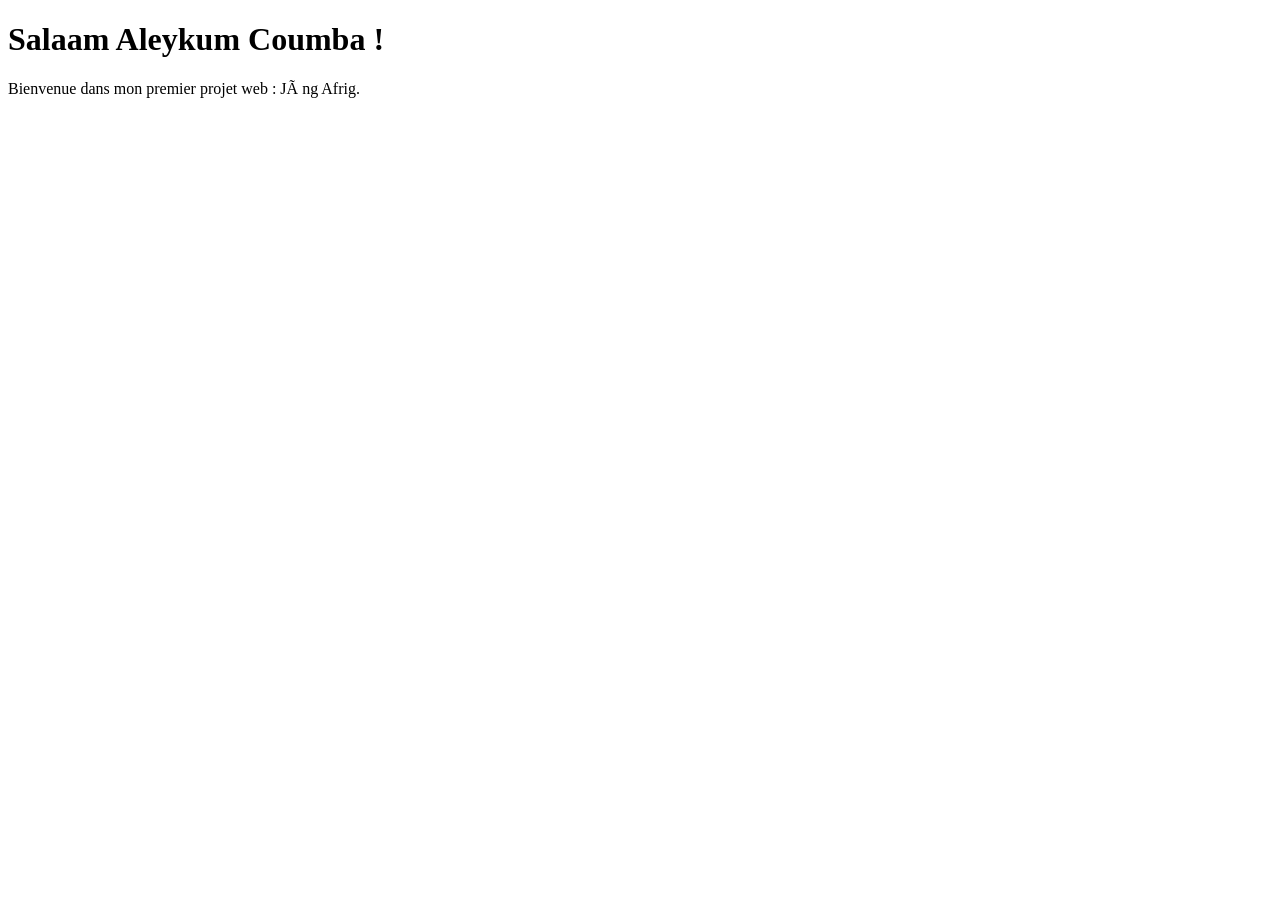
==== index.html @ 7212211c "v0 : premier setup avec hello world" ====
<!DOCTYPE html>
<html lang="fr">
<head>
    <meta charset="UTF -8">
    <title >Hello Coumba </title >
</head>
<body>
    <h1>Salaam Aleykum Coumba !</h1>
    <p>Bienvenue dans mon premier projet web : Jàng Afrig.</p>
</body>
</html>
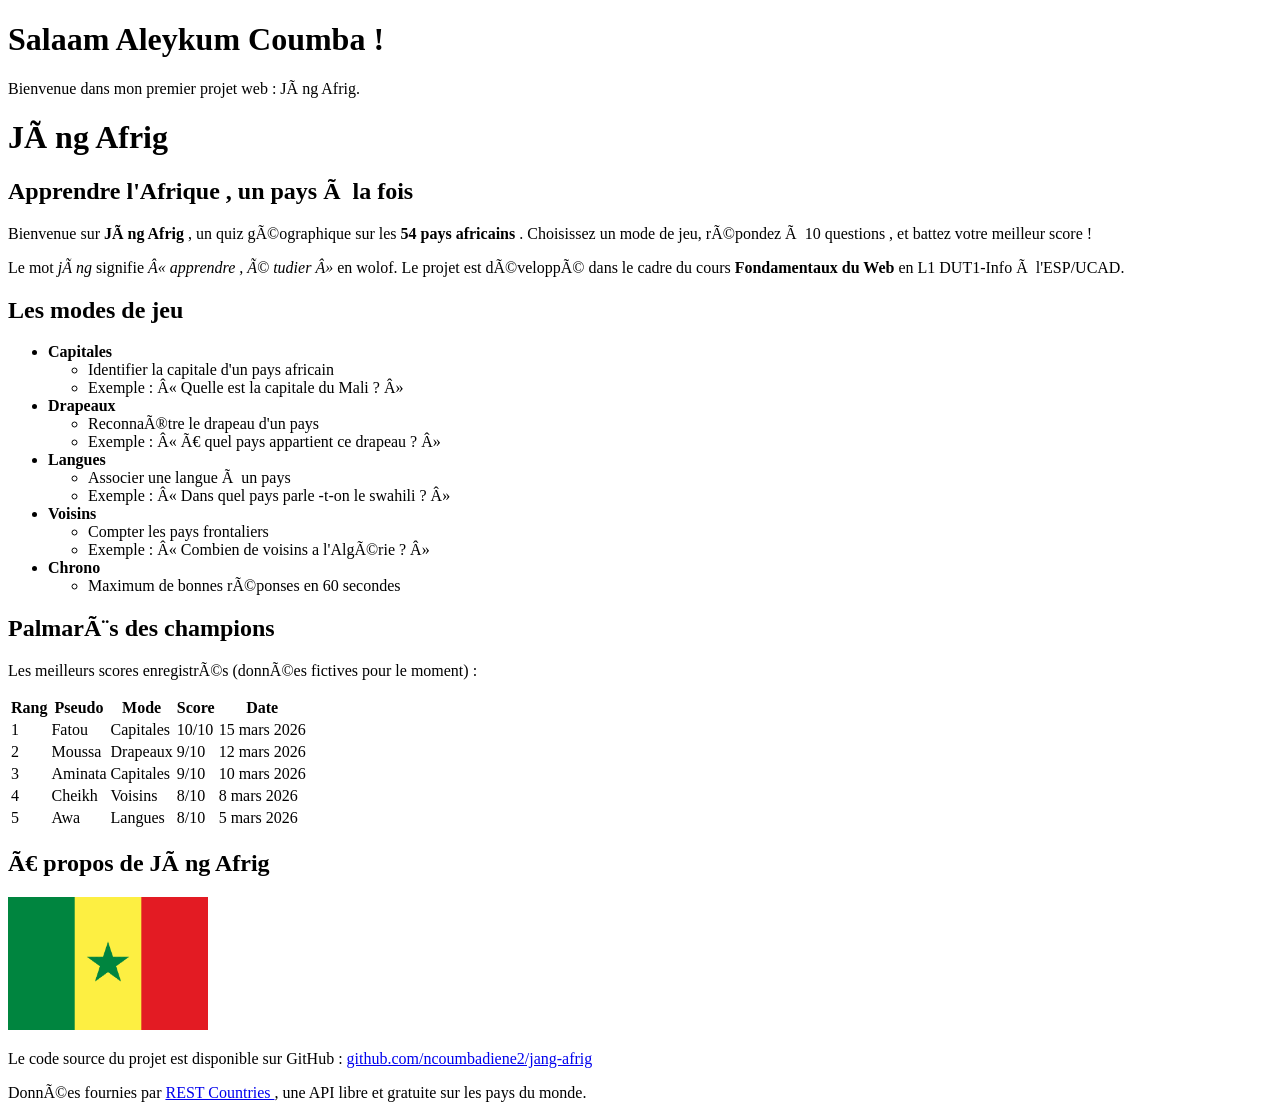
==== commit 363eb8cd: "v0.1 : page d'accueil HTML brut" ====
--- a/index.html
+++ b/index.html
@@ -7,5 +7,118 @@
 <body>
     <h1>Salaam Aleykum Coumba !</h1>
     <p>Bienvenue dans mon premier projet web : Jàng Afrig.</p>
+    <h1>Jàng Afrig </h1>
+    <h2>Apprendre l'Afrique , un pays à la fois </h2>
+    <p>
+        Bienvenue sur <strong >Jàng Afrig </strong >, un quiz géographique sur les 
+            <strong >54 pays africains </strong >. Choisissez un mode de jeu,
+répondez à
+10 questions , et battez votre meilleur score !
+</p>
+<p>
+    Le mot <em>jàng</em> signifie <em>«&nbsp;apprendre , é
+tudier&nbsp;»</em>
+en wolof. Le projet est développé dans le cadre du cours
+<strong >Fondamentaux du Web </strong > en L1 DUT1-Info à l'ESP/UCAD.
+</p>
+<h2>Les modes de jeu </h2>
+<ul>
+<li>
+<strong >Capitales </strong >
+<ul>
+<li>Identifier la capitale d'un pays africain </li>
+<li>Exemple : « Quelle est la capitale du Mali ? »</li>
+</ul>
+</li>
+<li>
+<strong >Drapeaux </strong >
+<ul>
+<li>Reconnaître le drapeau d'un pays </li>
+<li>Exemple : « À quel pays appartient ce drapeau ? »</li>
+</ul>
+</li>
+<li>
+<strong >Langues </strong >
+<ul>
+<li>Associer une langue à un pays </li>
+<li>Exemple : « Dans quel pays parle -t-on le swahili ? »</li>
+</ul>
+</li>
+<li>
+<strong >Voisins </strong >
+<ul>
+<li>Compter les pays frontaliers </li>
+<li>Exemple : « Combien de voisins a l'Algérie ? »</li>
+</ul>
+</li>
+<li>
+<strong >Chrono </strong >
+<ul>
+<li>Maximum de bonnes réponses en 60 secondes </li>
+</ul>
+</li>
+</ul>
+<h2>Palmarès des champions </h2>
+<p>Les meilleurs scores enregistrés (données fictives pour le moment)
+:</p>
+<table >
+<tr>
+<th>Rang </th>
+<th>Pseudo </th>
+<th>Mode </th>
+<th>Score </th>
+<th>Date </th>
+</tr>
+<tr>
+<td>1</td>
+<td>Fatou </td>
+<td>Capitales </td>
+<td>10/10</td>
+<td>15 mars 2026</td>
+</tr>
+<tr>
+<td>2</td>
+<td>Moussa </td>
+<td>Drapeaux </td>
+<td>9/10</td>
+<td>12 mars 2026</td>
+</tr>
+<tr>
+<td>3</td>
+<td>Aminata </td>
+<td>Capitales </td>
+<td>9/10</td>
+<td>10 mars 2026</td>
+</tr>
+<tr>
+<td>4</td>
+<td>Cheikh </td>
+<td>Voisins </td>
+<td>8/10</td>
+<td>8 mars 2026</td>
+</tr>
+<tr>
+<td>5</td>
+<td>Awa </td>
+<td>Langues </td>
+<td>8/10</td>
+<td>5 mars 2026</td>
+</tr>
+</table >
+<h2>À propos de Jàng Afrig </h2>
+<p>
+<img src="Images/drapeau.png" alt="Drapeau africain" width="200">
+</p>
+<p>
+Le code source du projet est disponible sur GitHub :
+<a href="https://github.com/ncoumbadiene2/jang-afrig">
+github.com/ncoumbadiene2/jang-afrig
+</a>
+</p>
+<p>
+Données fournies par
+<a href="https://restcountries.com">REST Countries </a>,
+une API libre et gratuite sur les pays du monde.
+</p>
 </body>
 </html>
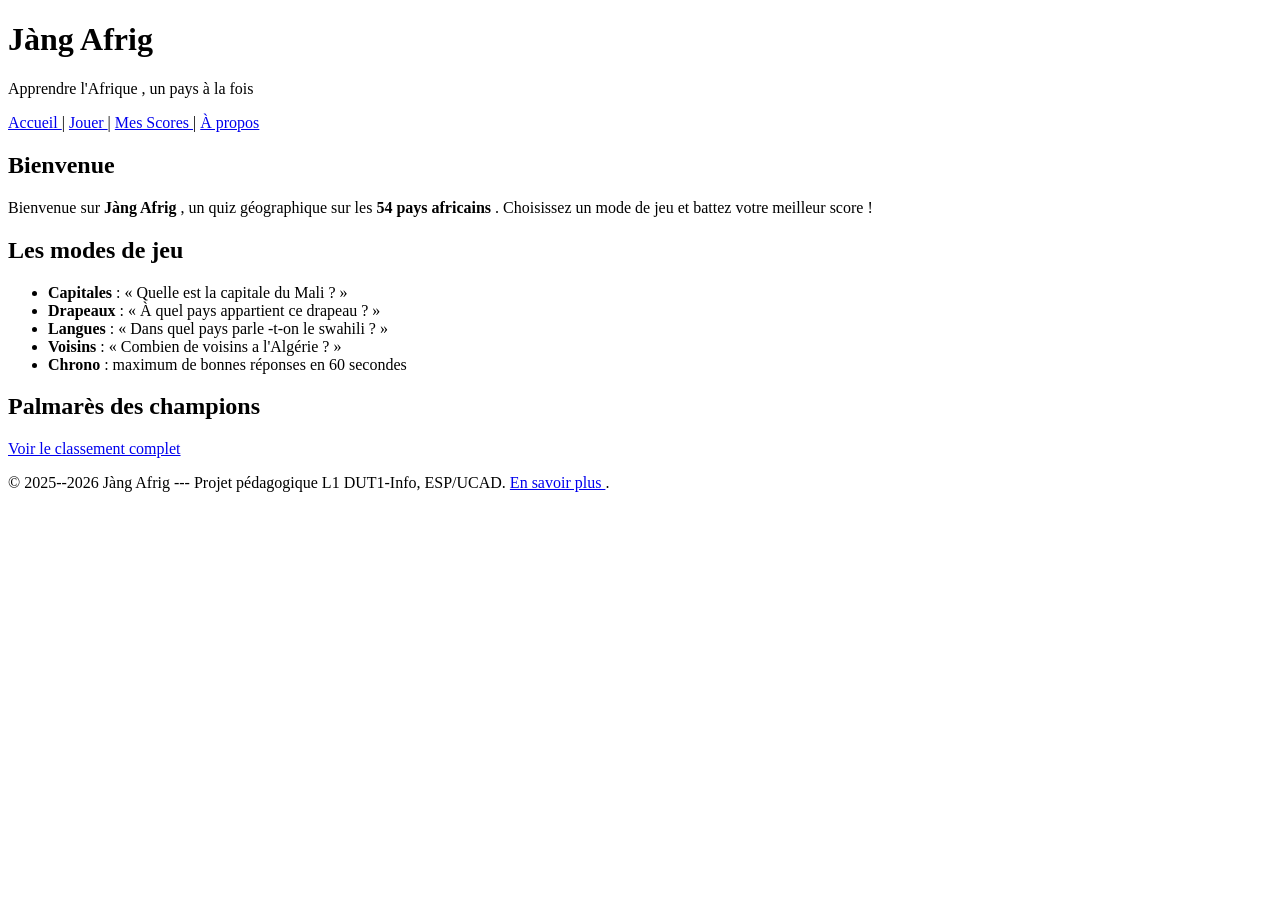
==== commit a8665863: "v0.2 : 5 pages HTML semantiques + formulaire" ====
--- a/index.html
+++ b/index.html
@@ -1,124 +1,60 @@
-<!DOCTYPE html>
+<!doctype html>
 <html lang="fr">
-<head>
-    <meta charset="UTF -8">
-    <title >Hello Coumba </title >
-</head>
-<body>
-    <h1>Salaam Aleykum Coumba !</h1>
-    <p>Bienvenue dans mon premier projet web : Jàng Afrig.</p>
-    <h1>Jàng Afrig </h1>
-    <h2>Apprendre l'Afrique , un pays à la fois </h2>
-    <p>
-        Bienvenue sur <strong >Jàng Afrig </strong >, un quiz géographique sur les 
-            <strong >54 pays africains </strong >. Choisissez un mode de jeu,
-répondez à
-10 questions , et battez votre meilleur score !
-</p>
-<p>
-    Le mot <em>jàng</em> signifie <em>«&nbsp;apprendre , é
-tudier&nbsp;»</em>
-en wolof. Le projet est développé dans le cadre du cours
-<strong >Fondamentaux du Web </strong > en L1 DUT1-Info à l'ESP/UCAD.
-</p>
-<h2>Les modes de jeu </h2>
-<ul>
-<li>
-<strong >Capitales </strong >
-<ul>
-<li>Identifier la capitale d'un pays africain </li>
-<li>Exemple : « Quelle est la capitale du Mali ? »</li>
-</ul>
-</li>
-<li>
-<strong >Drapeaux </strong >
-<ul>
-<li>Reconnaître le drapeau d'un pays </li>
-<li>Exemple : « À quel pays appartient ce drapeau ? »</li>
-</ul>
-</li>
-<li>
-<strong >Langues </strong >
-<ul>
-<li>Associer une langue à un pays </li>
-<li>Exemple : « Dans quel pays parle -t-on le swahili ? »</li>
-</ul>
-</li>
-<li>
-<strong >Voisins </strong >
-<ul>
-<li>Compter les pays frontaliers </li>
-<li>Exemple : « Combien de voisins a l'Algérie ? »</li>
-</ul>
-</li>
-<li>
-<strong >Chrono </strong >
-<ul>
-<li>Maximum de bonnes réponses en 60 secondes </li>
-</ul>
-</li>
-</ul>
-<h2>Palmarès des champions </h2>
-<p>Les meilleurs scores enregistrés (données fictives pour le moment)
-:</p>
-<table >
-<tr>
-<th>Rang </th>
-<th>Pseudo </th>
-<th>Mode </th>
-<th>Score </th>
-<th>Date </th>
-</tr>
-<tr>
-<td>1</td>
-<td>Fatou </td>
-<td>Capitales </td>
-<td>10/10</td>
-<td>15 mars 2026</td>
-</tr>
-<tr>
-<td>2</td>
-<td>Moussa </td>
-<td>Drapeaux </td>
-<td>9/10</td>
-<td>12 mars 2026</td>
-</tr>
-<tr>
-<td>3</td>
-<td>Aminata </td>
-<td>Capitales </td>
-<td>9/10</td>
-<td>10 mars 2026</td>
-</tr>
-<tr>
-<td>4</td>
-<td>Cheikh </td>
-<td>Voisins </td>
-<td>8/10</td>
-<td>8 mars 2026</td>
-</tr>
-<tr>
-<td>5</td>
-<td>Awa </td>
-<td>Langues </td>
-<td>8/10</td>
-<td>5 mars 2026</td>
-</tr>
-</table >
-<h2>À propos de Jàng Afrig </h2>
-<p>
-<img src="Images/drapeau.png" alt="Drapeau africain" width="200">
-</p>
-<p>
-Le code source du projet est disponible sur GitHub :
-<a href="https://github.com/ncoumbadiene2/jang-afrig">
-github.com/ncoumbadiene2/jang-afrig
-</a>
-</p>
-<p>
-Données fournies par
-<a href="https://restcountries.com">REST Countries </a>,
-une API libre et gratuite sur les pays du monde.
-</p>
-</body>
-</html>+  <head>
+    <meta charset="UTF-8" />
+    <title>Hello Coumba</title>
+  </head>
+  <body>
+    <header>
+      <h1>Jàng Afrig</h1>
+      <p>Apprendre l'Afrique , un pays à la fois</p>
+    </header>
+    <nav>
+      <a href="index.html">Accueil </a> | <a href="quiz.html">Jouer </a> |
+      <a href="scores.html">Mes Scores </a> |
+      <a href="apropos.html">À propos </a>
+    </nav>
+    <main>
+      <section>
+        <h2>Bienvenue</h2>
+        <p>
+          Bienvenue sur <strong>Jàng Afrig </strong>, un quiz géographique sur
+          les <strong>54 pays africains </strong>. Choisissez un mode de jeu et
+          battez votre meilleur score !
+        </p>
+      </section>
+      <section>
+        <h2>Les modes de jeu</h2>
+        <ul>
+          <li>
+            <strong>Capitales </strong> : « Quelle est la capitale du Mali ? »
+          </li>
+          <li>
+            <strong>Drapeaux </strong> : « À quel pays appartient ce drapeau ? »
+          </li>
+          <li>
+            <strong>Langues </strong> : « Dans quel pays parle -t-on le swahili
+            ? »
+          </li>
+          <li>
+            <strong>Voisins </strong> : « Combien de voisins a l'Algérie ? »
+          </li>
+          <li>
+            <strong>Chrono </strong> : maximum de bonnes réponses en 60 secondes
+          </li>
+        </ul>
+      </section>
+      <section>
+        <h2>Palmarès des champions</h2>
+        <p><a href="scores.html">Voir le classement complet </a></p>
+      </section>
+    </main>
+    <footer>
+      <p>
+        &copy; 2025--2026 Jàng Afrig --- Projet pédagogique L1 DUT1-Info,
+        ESP/UCAD.
+        <a href="apropos.html">En savoir plus </a>.
+      </p>
+    </footer>
+  </body>
+</html>
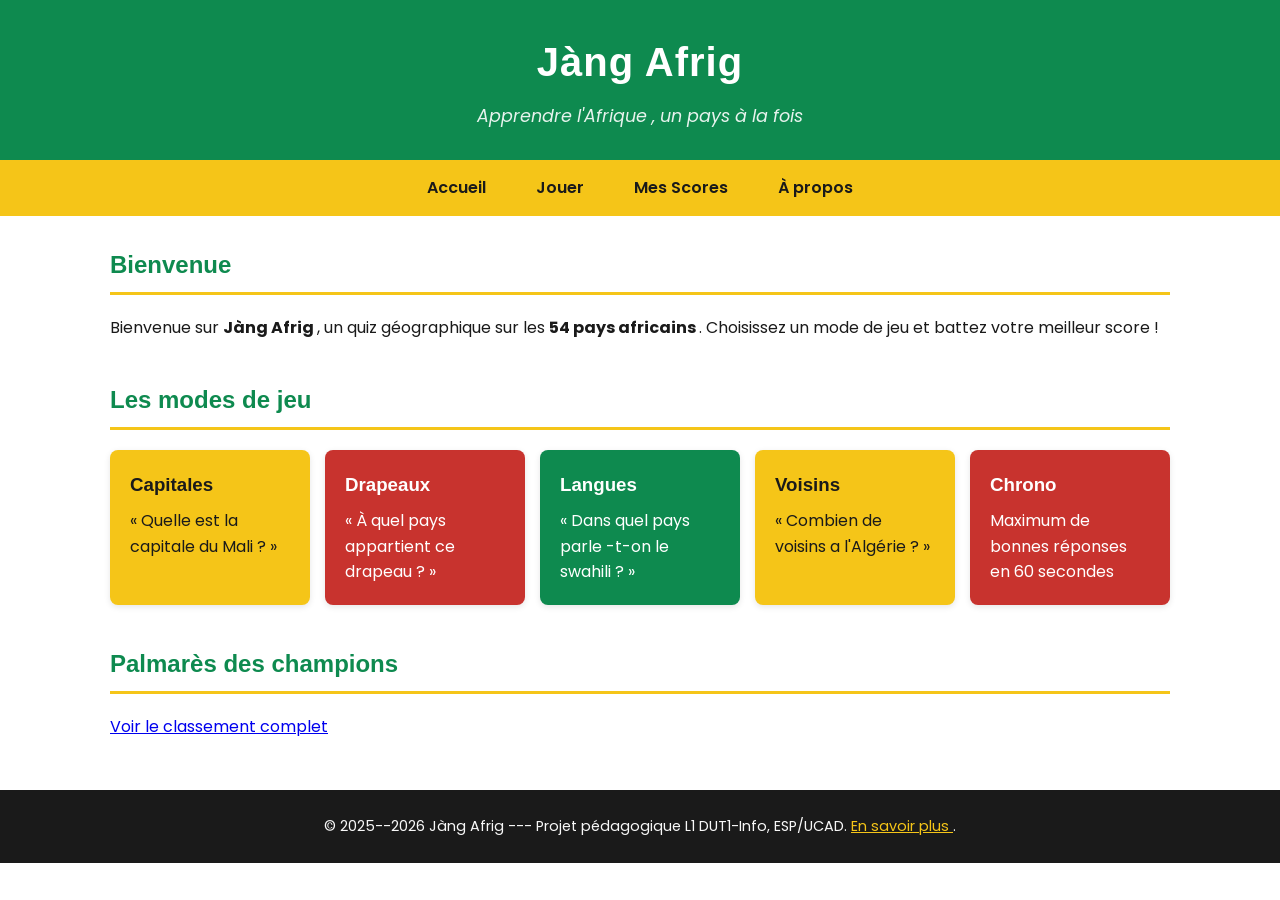
==== commit 457d2eb0: "v0.3 : CSS panafricain + Google Fonts" ====
--- a/index.html
+++ b/index.html
@@ -2,7 +2,14 @@
 <html lang="fr">
   <head>
     <meta charset="UTF-8" />
-    <title>Hello Coumba</title>
+    <title>Jàng Afrig</title>
+    <link rel="preconnect" href="https://fonts.googleapis.com" />
+    <link rel="preconnect" href="https://fonts.gstatic.com" crossorigin />
+    <link
+      href="https://fonts.googleapis.com/css2?family=Poppins:wght@400;600&family=Montserrat:wght@600;700&display=swap"
+      rel="stylesheet"
+    />
+    <link rel="stylesheet" href="style.css" />
   </head>
   <body>
     <header>
@@ -10,8 +17,9 @@
       <p>Apprendre l'Afrique , un pays à la fois</p>
     </header>
     <nav>
-      <a href="index.html">Accueil </a> | <a href="quiz.html">Jouer </a> |
-      <a href="scores.html">Mes Scores </a> |
+      <a href="index.html">Accueil </a>
+      <a href="quiz.html">Jouer </a>
+      <a href="scores.html">Mes Scores </a>
       <a href="apropos.html">À propos </a>
     </nav>
     <main>
@@ -25,24 +33,28 @@
       </section>
       <section>
         <h2>Les modes de jeu</h2>
-        <ul>
-          <li>
-            <strong>Capitales </strong> : « Quelle est la capitale du Mali ? »
-          </li>
-          <li>
-            <strong>Drapeaux </strong> : « À quel pays appartient ce drapeau ? »
-          </li>
-          <li>
-            <strong>Langues </strong> : « Dans quel pays parle -t-on le swahili
-            ? »
-          </li>
-          <li>
-            <strong>Voisins </strong> : « Combien de voisins a l'Algérie ? »
-          </li>
-          <li>
-            <strong>Chrono </strong> : maximum de bonnes réponses en 60 secondes
-          </li>
-        </ul>
+        <div class="modes-grille">
+          <div class="carte-mode carte-jaune">
+            <h3>Capitales</h3>
+            <p>« Quelle est la capitale du Mali ? »</p>
+          </div>
+          <div class="carte-mode carte-rouge">
+            <h3>Drapeaux</h3>
+            <p>« À quel pays appartient ce drapeau ? »</p>
+          </div>
+          <div class="carte-mode carte-vert">
+            <h3>Langues</h3>
+            <p>« Dans quel pays parle -t-on le swahili ? »</p>
+          </div>
+          <div class="carte-mode carte-jaune">
+            <h3>Voisins</h3>
+            <p>« Combien de voisins a l'Algérie ? »</p>
+          </div>
+          <div class="carte-mode carte-rouge">
+            <h3>Chrono</h3>
+            <p>Maximum de bonnes réponses en 60 secondes</p>
+          </div>
+        </div>
       </section>
       <section>
         <h2>Palmarès des champions</h2>
--- a/style.css
+++ b/style.css
@@ -0,0 +1,195 @@
+/* ===== Reset minimal ===== */
+* {
+    box-sizing: border-box;
+    margin: 0;
+    padding: 0;
+}
+
+body {
+    font-family: 'Poppins' , sans-serif;
+    line-height: 1.6;
+    color: var(--noir);
+    background-color: var(--blanc -casse);
+}
+
+h1, h2, h3 {
+    font-family: 'Montserratsssss', sans-serif;
+    font-weight: 700;
+}
+
+/* ===== Palette panafricaine ===== */
+:root {
+    --vert: #0E8A4F;
+    --jaune: #F5C518;
+    --rouge: #C8332E;
+    --noir: #1A1A1A;
+    --blanc-casse: #F8F8F8;
+}
+
+/* ===== Header ===== */
+header {
+    background-color: var(--vert);
+    color: white;
+    padding: 30px 20px;
+    text-align: center;
+}
+
+header h1 {
+    font-size: 2.5rem;
+    margin-bottom: 8px;
+    letter-spacing: 1px;
+}
+
+header p {
+    font-size: 1.1rem;
+    opacity: 0.9;
+    font-style: italic;
+}
+
+/* ===== Navigation ===== */
+nav {
+    background-color: var(--jaune);
+    padding: 0;
+    display: flex;
+    justify-content: center;
+    flex-wrap: wrap;
+}
+
+nav a {
+    color: var(--noir);
+    text-decoration: none;
+    font-weight: 600;
+    padding: 15px 25px;
+    transition: background-color 0.2s;
+}
+
+nav a:hover {
+    background-color: var(--vert);
+    color: white;
+}
+
+/* ===== Section principale ===== */
+main {
+    max-width: 1100px;
+    margin: 30px auto;
+    padding: 0 20px;
+}
+
+main section {
+    margin-bottom: 40px;
+}
+
+main h2 {
+    color: var(--vert);
+    border-bottom: 3px solid var(--jaune);
+    padding-bottom: 8px;
+    margin-bottom: 20px;
+}
+
+/* ===== Grille de cartes (Flexbox) ===== */
+.modes-grille {
+    display: flex;
+    flex-wrap: wrap;
+    gap: 15px;
+}
+
+.carte-mode {
+    flex: 1 1 200px;
+    padding: 20px;
+    border-radius: 8px;
+    color: var(--noir);
+    box-shadow: 0 2px 6px rgba(0, 0, 0, 0.1);
+}
+
+.carte-mode h3 {
+    margin-bottom: 8px;
+}
+
+.carte-jaune { background-color: var(--jaune); }
+.carte-rouge { background-color: var(--rouge); color: white; }
+.carte-vert { background-color: var(--vert); color: white; }
+
+/* ===== Boutons ===== */
+.btn {
+    display: inline-block;
+    padding: 12px 28px;
+    font-size: 1rem;
+    font-weight: 600;
+    border: none;
+    border-radius: 6px;
+    cursor: pointer;
+    text-decoration: none;
+    transition: background-color 0.2s, transform 0.1s;
+}
+
+.btn-primary {
+    background-color: var(--vert);
+    color: white;
+}
+
+.btn-primary:hover {
+    background-color: #0a6e3f; /* vert plus foncé */
+}
+
+.btn-primary:active {
+    transform: scale(0.97);
+}
+
+.btn-secondary {
+    background-color: var(--blanc-casse);
+    color: var(--noir);
+    border: 2px solid var(--noir);
+}
+
+.btn-secondary:hover {
+    background-color: var(--noir);
+    color: white;
+}
+
+/* ===== Tableaux ===== */
+table {
+    width: 100%;
+    border-collapse: collapse;
+    margin-top: 15px;
+    box-shadow: 0 2px 6px rgba(0, 0, 0, 0.05);
+}
+
+th {
+    background-color: var(--vert);
+    color: white;
+    padding: 12px;
+    text-align: left;
+}
+
+td {
+    padding: 10px 12px;
+    border-bottom: 1px solid #e0e0e0;
+}
+
+/* Lignes alternées (zébrures) */
+tr:nth-child(even) td {
+    background-color: rgba(245, 197, 24, 0.08);
+}
+
+tr:hover td {
+    background-color: rgba(14, 138, 79, 0.1);
+}
+
+/* ===== Footer ===== */
+footer {
+    background-color: var(--noir);
+    color: var(--blanc-casse);
+    padding: 25px 20px;
+    text-align: center;
+    margin-top: 50px;
+    font-size: 0.9rem;
+}
+
+footer a {
+    color: var(--jaune);
+    text-decoration: underline;
+}
+
+footer a:hover {
+    color: white;
+}
